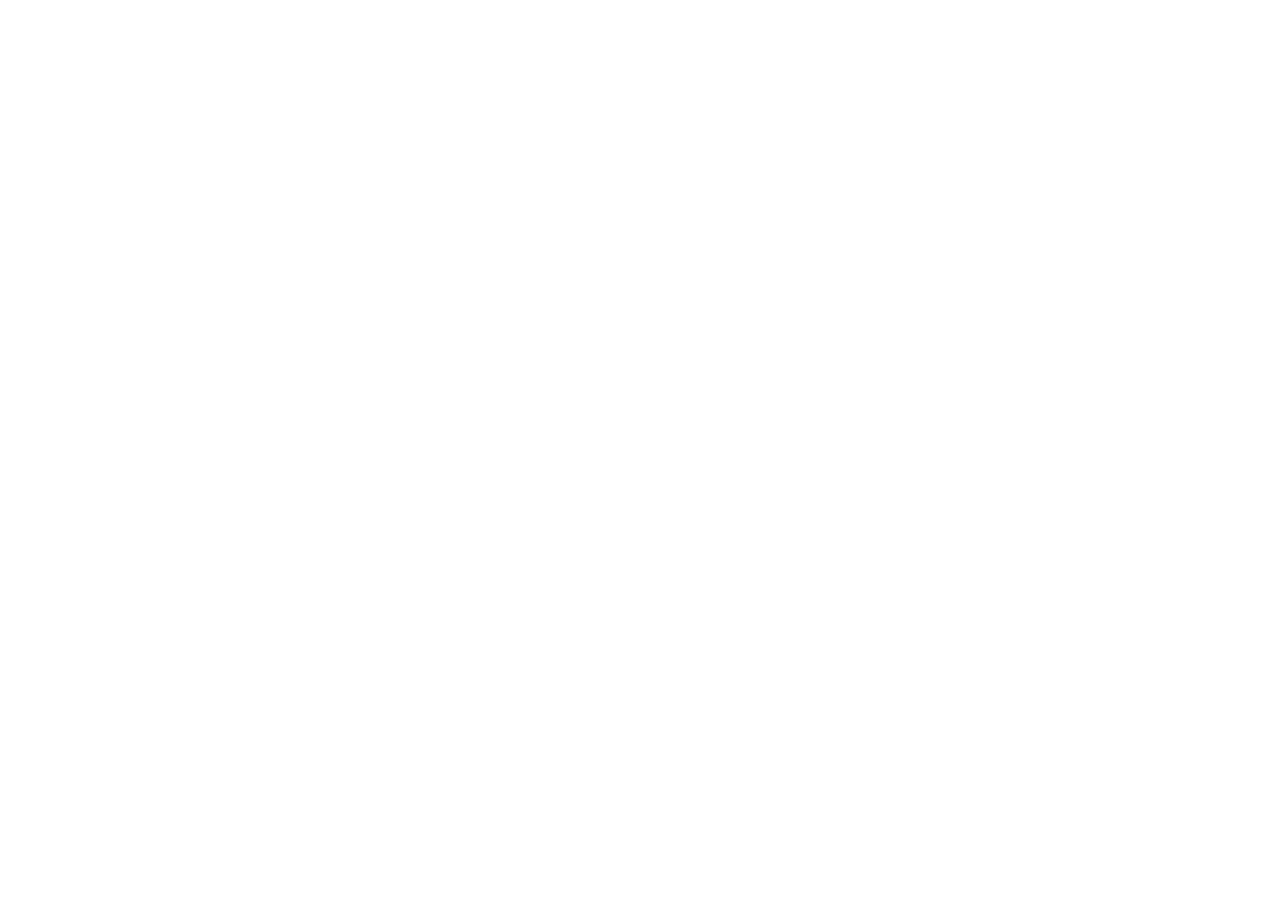
==== protfolio.html @ 6c223365 "first commit" ====
<!DOCTYPE html>
<html lang="en">
<head>
    <meta charset="UTF-8">
    <meta name="viewport" content="width=device-width, initial-scale=1.0">
    <title>Document</title>
</head>
<body>
    
</body>
</html>
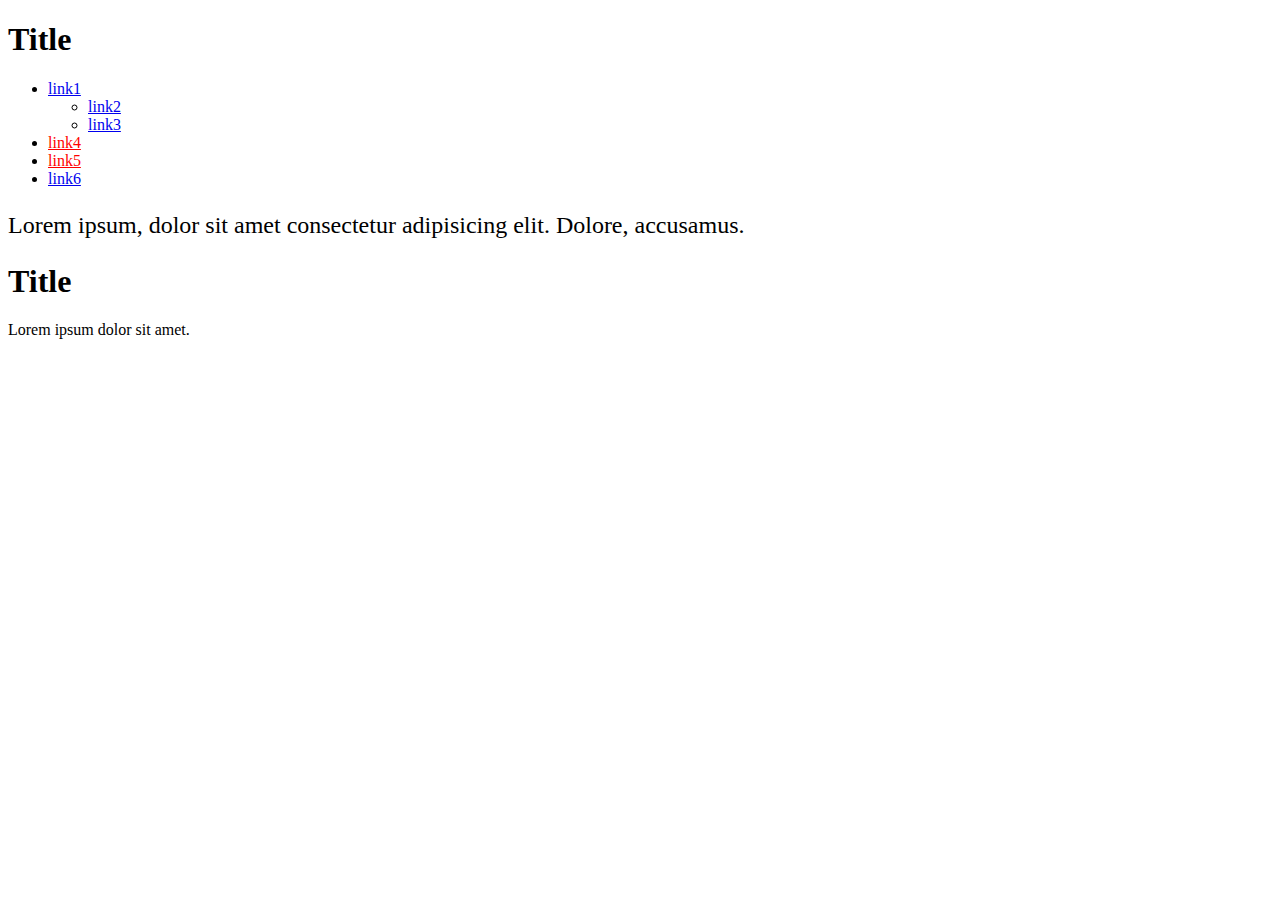
==== commit f947fe79: "добавив фото" ====
--- a/protfolio.html
+++ b/protfolio.html
@@ -1,11 +1,41 @@
 <!DOCTYPE html>
 <html lang="en">
 <head>
-    <meta charset="UTF-8">
-    <meta name="viewport" content="width=device-width, initial-scale=1.0">
-    <title>Document</title>
+  <meta charset="UTF-8">
+  <meta name="viewport" content="width=device-width, initial-scale=1.0">
+  <title>HW-7</title>
+  <link rel="stylesheet" href="styles.css">
 </head>
 <body>
-    
+  <div class="holder">
+    <h1>Title</h1>
+    <ul class="list">
+      <li>
+        <a href="#">link1</a>
+        <ul>
+          <li>
+            <a href="#">link2</a>
+          </li>
+          <li>
+            <a href="#">link3</a>
+          </li>
+        </ul>
+      </li>
+      <li>
+        <a href="https://www.youtube.com/">link4</a>
+      </li>
+      <li>
+        <a href="https://validator.w3.org/">link5</a>
+      </li>
+      <li>
+        <a href="#">link6</a>
+      </li>
+    </ul>
+    <p>
+      Lorem ipsum, dolor sit amet consectetur adipisicing elit. Dolore, accusamus.
+    </p>
+    <h1>Title</h1>
+    <p>Lorem ipsum dolor sit amet.</p>
+  </div>
 </body>
-</html>+</html>
--- a/styles.css
+++ b/styles.css
@@ -0,0 +1,9 @@
+a[href^="https"] {
+    color: red;
+  }
+  
+  
+  ul + p {
+    font-size: 24px;
+  }
+  